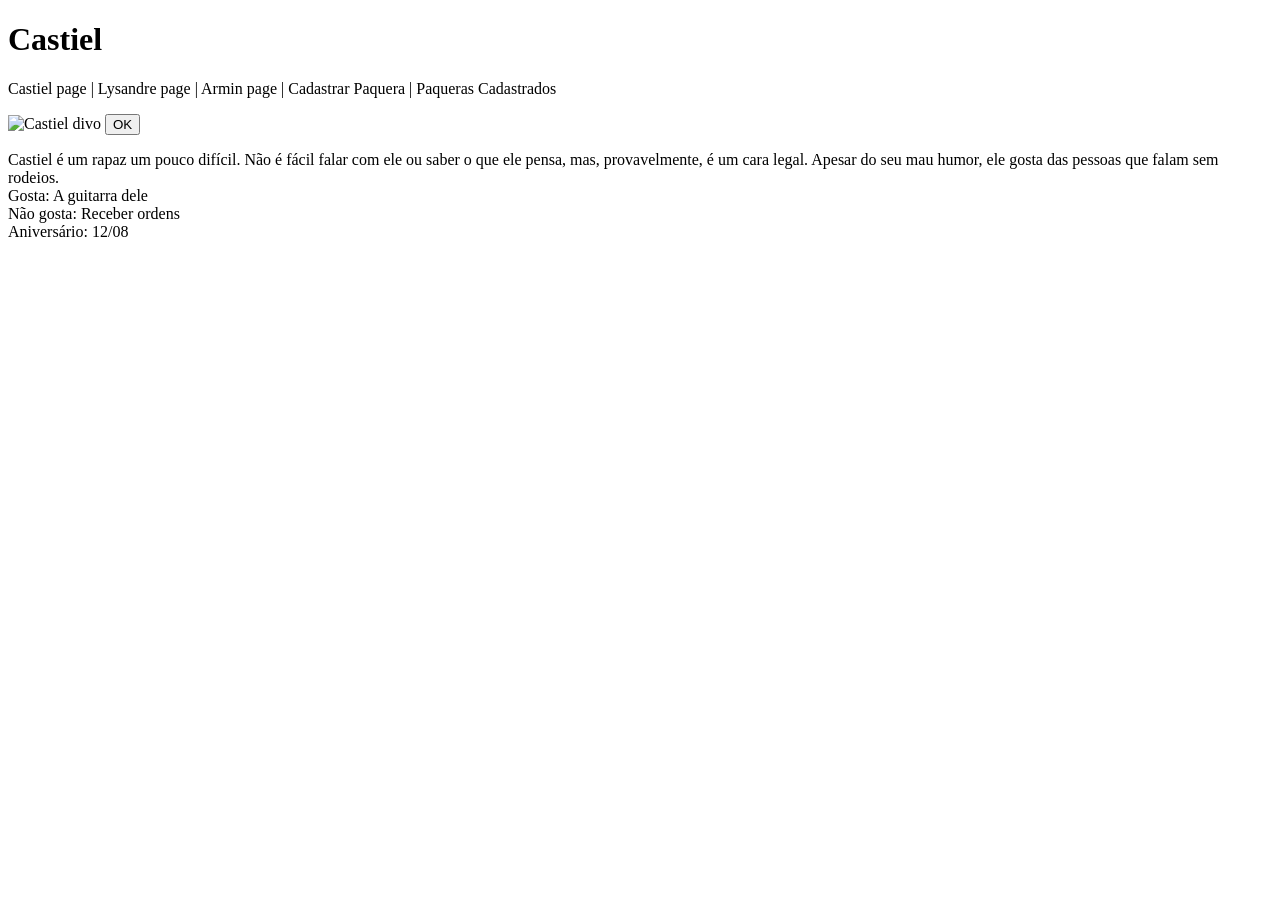
==== src/main/resources/templates/index.html @ 1c8c6c17 "Update index.html br" ====
<!DOCTYPE html>
<html xmlns:th="http://www.thymeleaf.org/">
<head>
    <title>Amor Doce Paqueras</title>
    <link rel="stylesheet" th:href="@{css/index.css}">
    <script th:src="@{js/index.js}"></script>
</head>
<body>
    <h1>Castiel</h1>
    <p> <a th:href="@{/}">Castiel page</a> | <a th:href="@{/p1}">Lysandre page</a> | <a th:href="@{/p2}">Armin page</a> | <a th:href="@{/formpaquera}">Cadastrar Paquera</a> 
    | <a th:href="@{/paqueras}">Paqueras Cadastrados </a> </p>
    <img th:src="@{img/castiel.png}" alt="Castiel divo">
    <button onclick="ola()">
        OK
    </button>
    <p class="cor-cast">Castiel é um rapaz um pouco difícil. Não é fácil falar com ele ou saber o que ele pensa, mas, 
    provavelmente, é um cara legal. Apesar do seu mau humor, ele gosta das pessoas que falam sem rodeios.<br>
    Gosta: A guitarra dele<br>
    Não gosta: Receber ordens<br>
    Aniversário: 12/08</p>
</body>
</html>
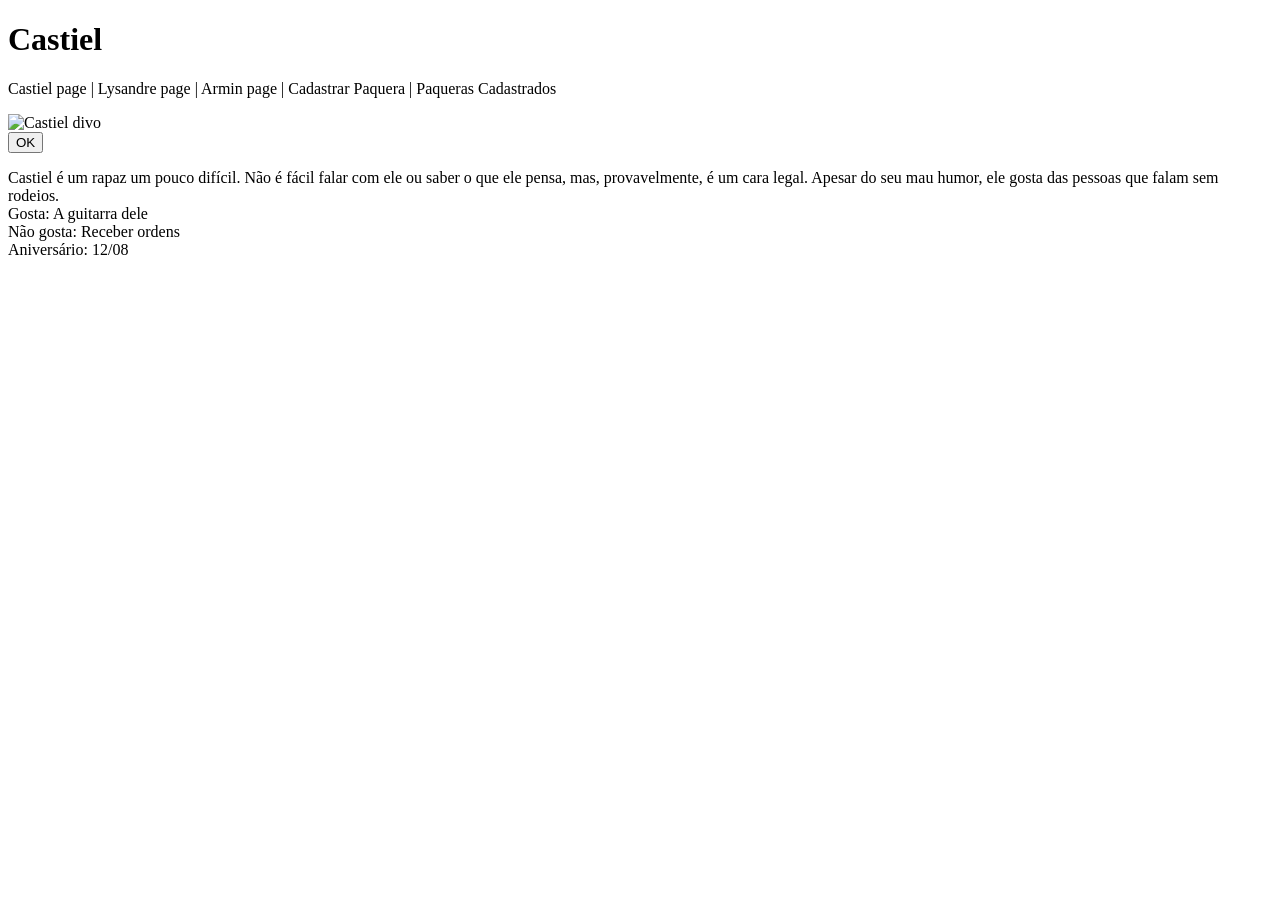
==== commit c1d79f47: "Update index.html" ====
--- a/src/main/resources/templates/index.html
+++ b/src/main/resources/templates/index.html
@@ -9,14 +9,18 @@
     <h1>Castiel</h1>
     <p> <a th:href="@{/}">Castiel page</a> | <a th:href="@{/p1}">Lysandre page</a> | <a th:href="@{/p2}">Armin page</a> | <a th:href="@{/formpaquera}">Cadastrar Paquera</a> 
     | <a th:href="@{/paqueras}">Paqueras Cadastrados </a> </p>
+<div class="container">
     <img th:src="@{img/castiel.png}" alt="Castiel divo">
-    <button onclick="ola()">
-        OK
-    </button>
-    <p class="cor-cast">Castiel é um rapaz um pouco difícil. Não é fácil falar com ele ou saber o que ele pensa, mas, 
-    provavelmente, é um cara legal. Apesar do seu mau humor, ele gosta das pessoas que falam sem rodeios.<br>
-    Gosta: A guitarra dele<br>
-    Não gosta: Receber ordens<br>
-    Aniversário: 12/08</p>
+    <div class="conteudo">
+        <button onclick="ola()">OK</button>
+        <p class="cor-cast">
+            Castiel é um rapaz um pouco difícil. Não é fácil falar com ele ou saber o que ele pensa, mas, 
+            provavelmente, é um cara legal. Apesar do seu mau humor, ele gosta das pessoas que falam sem rodeios.<br>
+            Gosta: A guitarra dele<br>
+            Não gosta: Receber ordens<br>
+            Aniversário: 12/08
+        </p>
+    </div>
+</div>
 </body>
 </html>
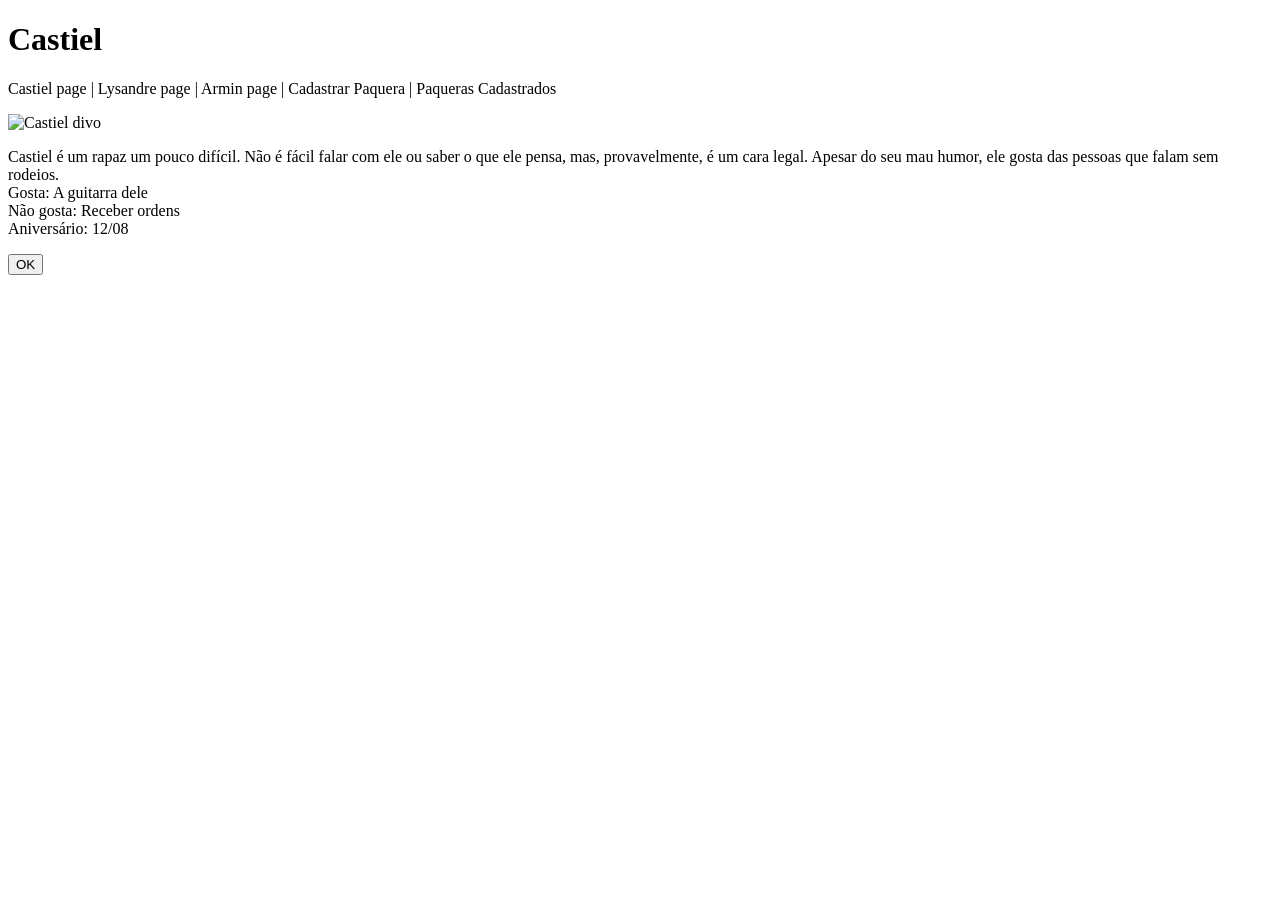
==== commit 75d31662: "Update index.html" ====
--- a/src/main/resources/templates/index.html
+++ b/src/main/resources/templates/index.html
@@ -12,7 +12,6 @@
 <div class="container">
     <img th:src="@{img/castiel.png}" alt="Castiel divo">
     <div class="conteudo">
-        <button onclick="ola()">OK</button>
         <p class="cor-cast">
             Castiel é um rapaz um pouco difícil. Não é fácil falar com ele ou saber o que ele pensa, mas, 
             provavelmente, é um cara legal. Apesar do seu mau humor, ele gosta das pessoas que falam sem rodeios.<br>
@@ -22,5 +21,6 @@
         </p>
     </div>
 </div>
+    <button onclick="ola()">OK</button>
 </body>
 </html>
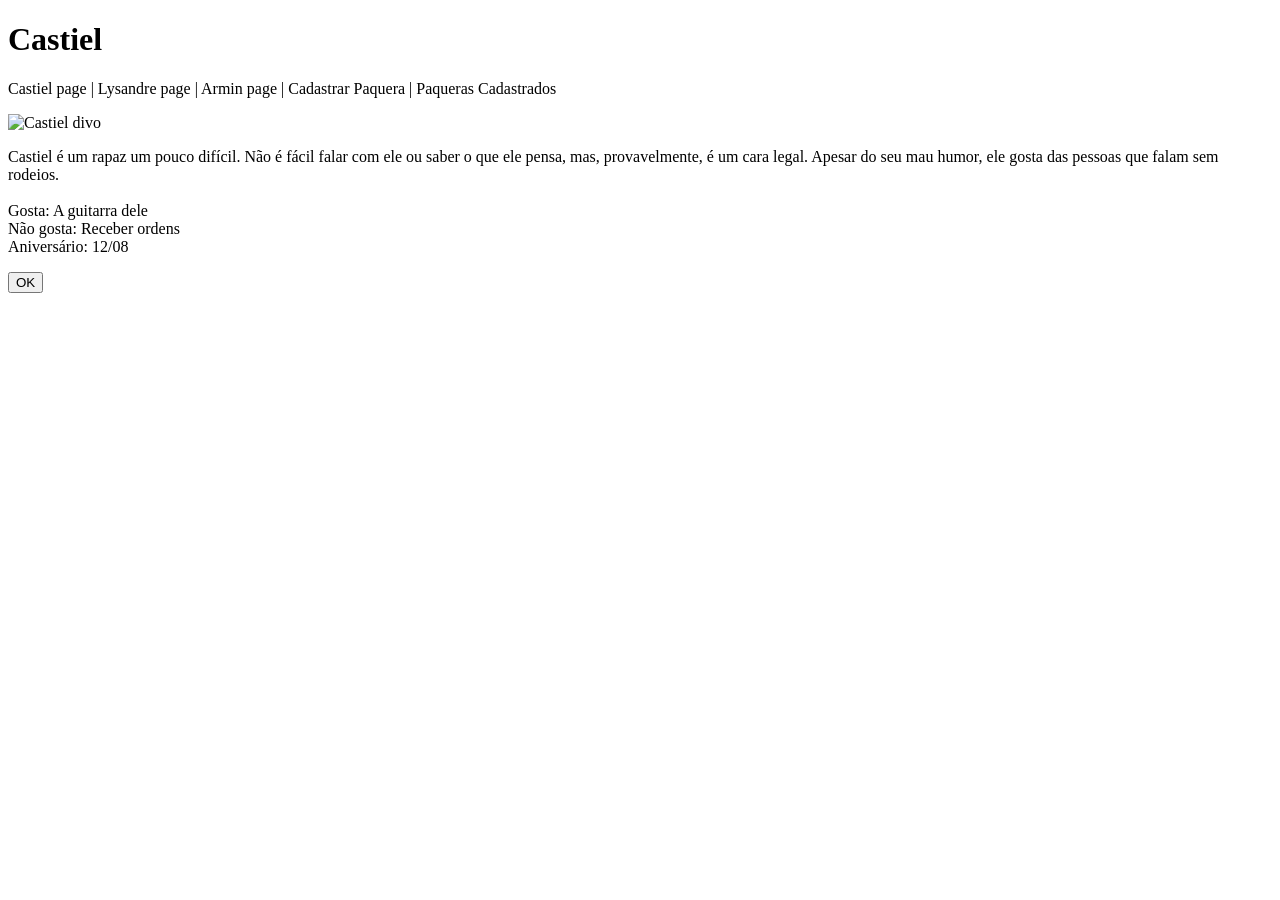
==== commit c8d61cf1: "Update index.html" ====
--- a/src/main/resources/templates/index.html
+++ b/src/main/resources/templates/index.html
@@ -14,7 +14,7 @@
     <div class="conteudo">
         <p class="cor-cast">
             Castiel é um rapaz um pouco difícil. Não é fácil falar com ele ou saber o que ele pensa, mas, 
-            provavelmente, é um cara legal. Apesar do seu mau humor, ele gosta das pessoas que falam sem rodeios.<br>
+            provavelmente, é um cara legal. Apesar do seu mau humor, ele gosta das pessoas que falam sem rodeios.<br><br>
             Gosta: A guitarra dele<br>
             Não gosta: Receber ordens<br>
             Aniversário: 12/08
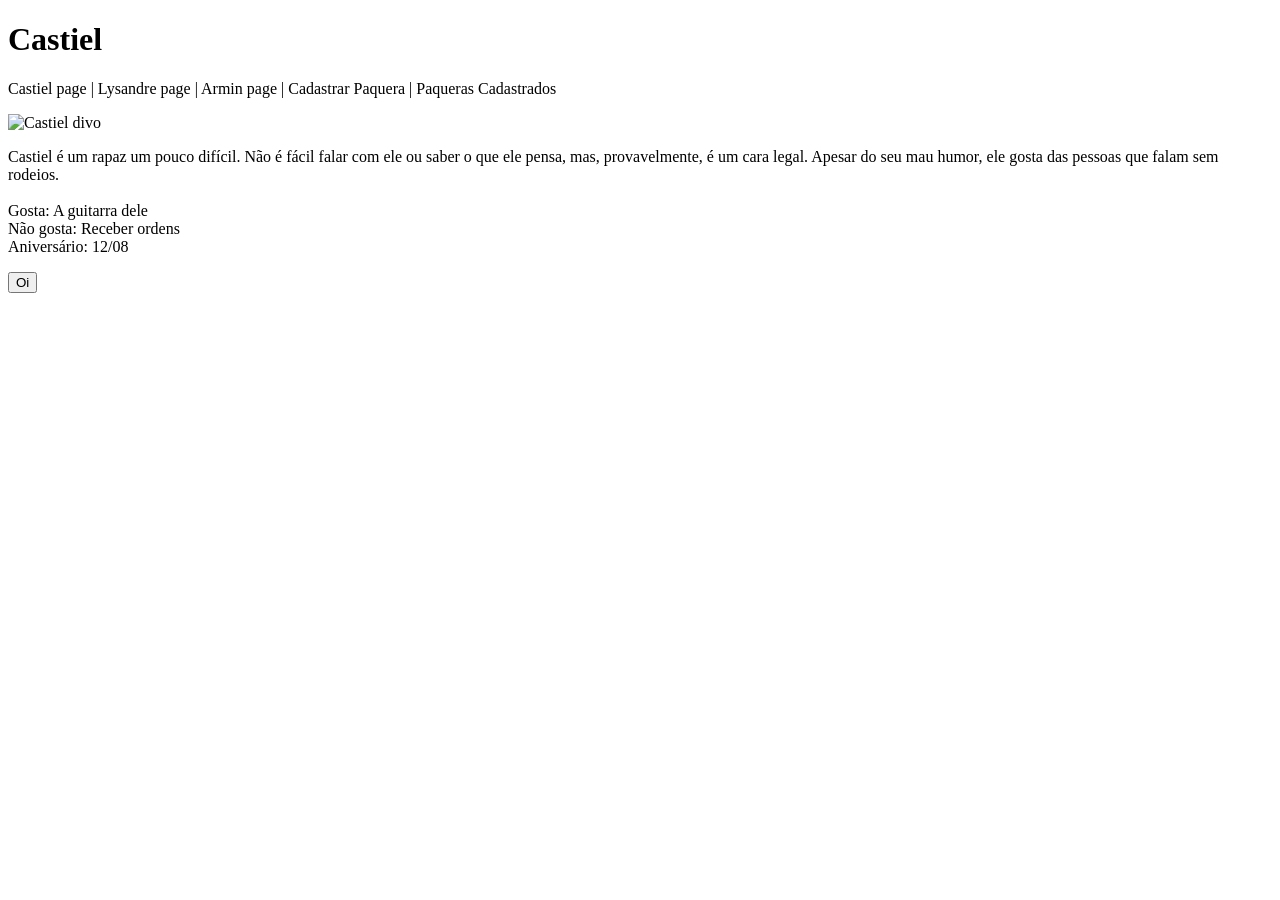
==== commit 873ce396: "Update index.html oi" ====
--- a/src/main/resources/templates/index.html
+++ b/src/main/resources/templates/index.html
@@ -20,7 +20,7 @@
             Aniversário: 12/08
         </p>
     </div>
+    <button onclick="ola()">Oi</button>
 </div>
-    <button onclick="ola()">OK</button>
 </body>
 </html>
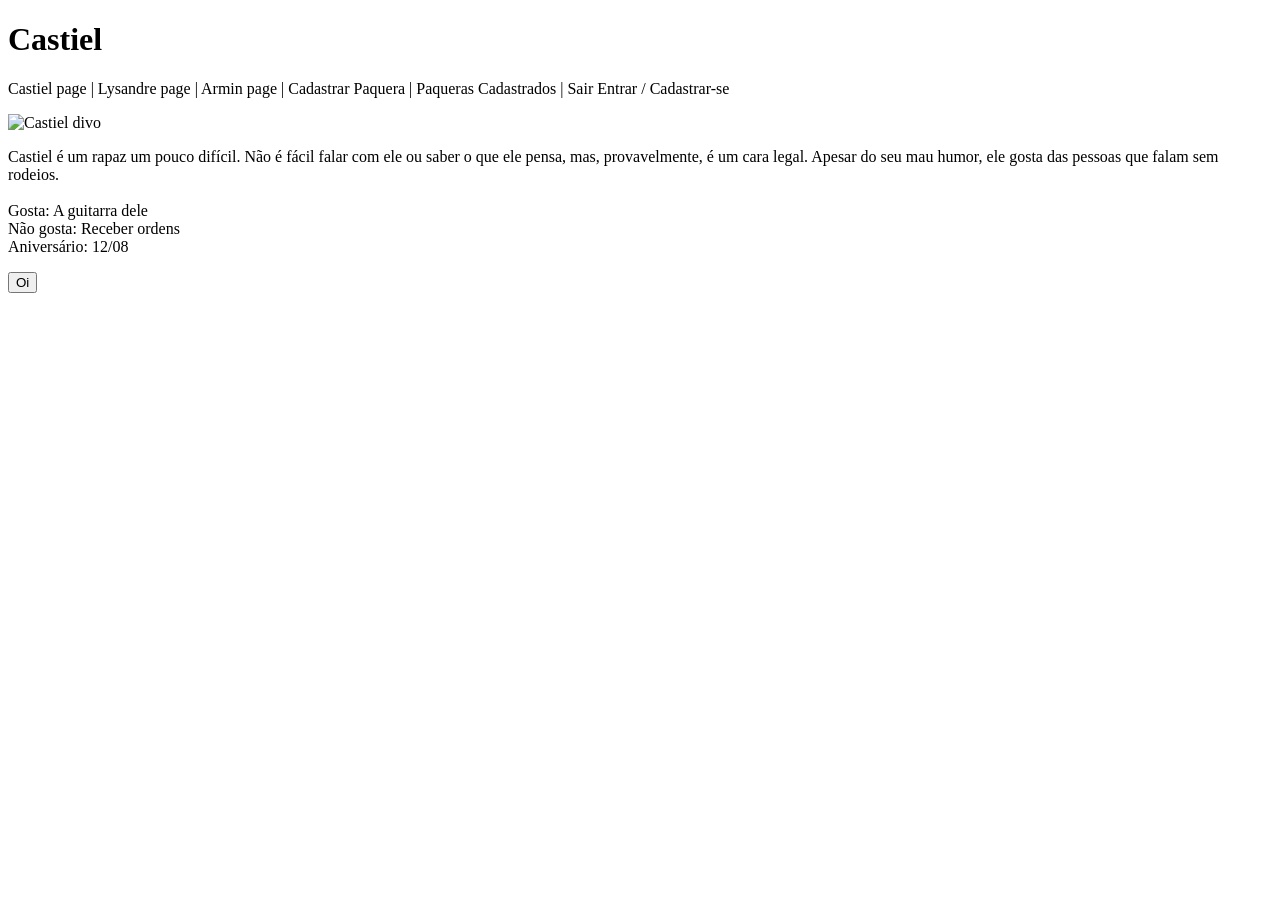
==== commit 5b337921: "Enhance index.html with authentication links Added security features for user authentication." ====
--- a/src/main/resources/templates/index.html
+++ b/src/main/resources/templates/index.html
@@ -1,5 +1,5 @@
 <!DOCTYPE html>
-<html xmlns:th="http://www.thymeleaf.org/">
+<html xmlns:th="http://www.thymeleaf.org/" xmlns:sec="http://www.thymeleaf.org/extras/spring-security">
 <head>
     <title>Amor Doce Paqueras</title>
     <link rel="stylesheet" th:href="@{css/index.css}">
@@ -7,8 +7,11 @@
 </head>
 <body>
     <h1>Castiel</h1>
-    <p> <a th:href="@{/}">Castiel page</a> | <a th:href="@{/p1}">Lysandre page</a> | <a th:href="@{/p2}">Armin page</a> | <a th:href="@{/formpaquera}">Cadastrar Paquera</a> 
-    | <a th:href="@{/paqueras}">Paqueras Cadastrados </a> </p>
+ <p> <a th:href="@{/}">Castiel page</a> | <a th:href="@{/p1}">Lysandre page</a> | <a th:href="@{/p2}">Armin page</a> | <a th:href="@{/formpaquera}">Cadastrar Paquera</a> 
+| <a th:href="@{/paqueras}">Paqueras Cadastrados </a>
+| <span sec:authorize="isAuthenticated()"><a th:href="@{/logout}">Sair</a></span>
+<span sec:authorize="!isAuthenticated()"><a th:href="@{/login}">Entrar</a> / <a th:href="@{/cadastro}">Cadastrar-se</a></span>
+</p>
 <div class="container">
     <img th:src="@{img/castiel.png}" alt="Castiel divo">
     <div class="conteudo">
@@ -20,7 +23,7 @@
             Aniversário: 12/08
         </p>
     </div>
-    <button onclick="ola()">Oi</button>
 </div>
+     <button onclick="ola()">Oi</button>
 </body>
 </html>
